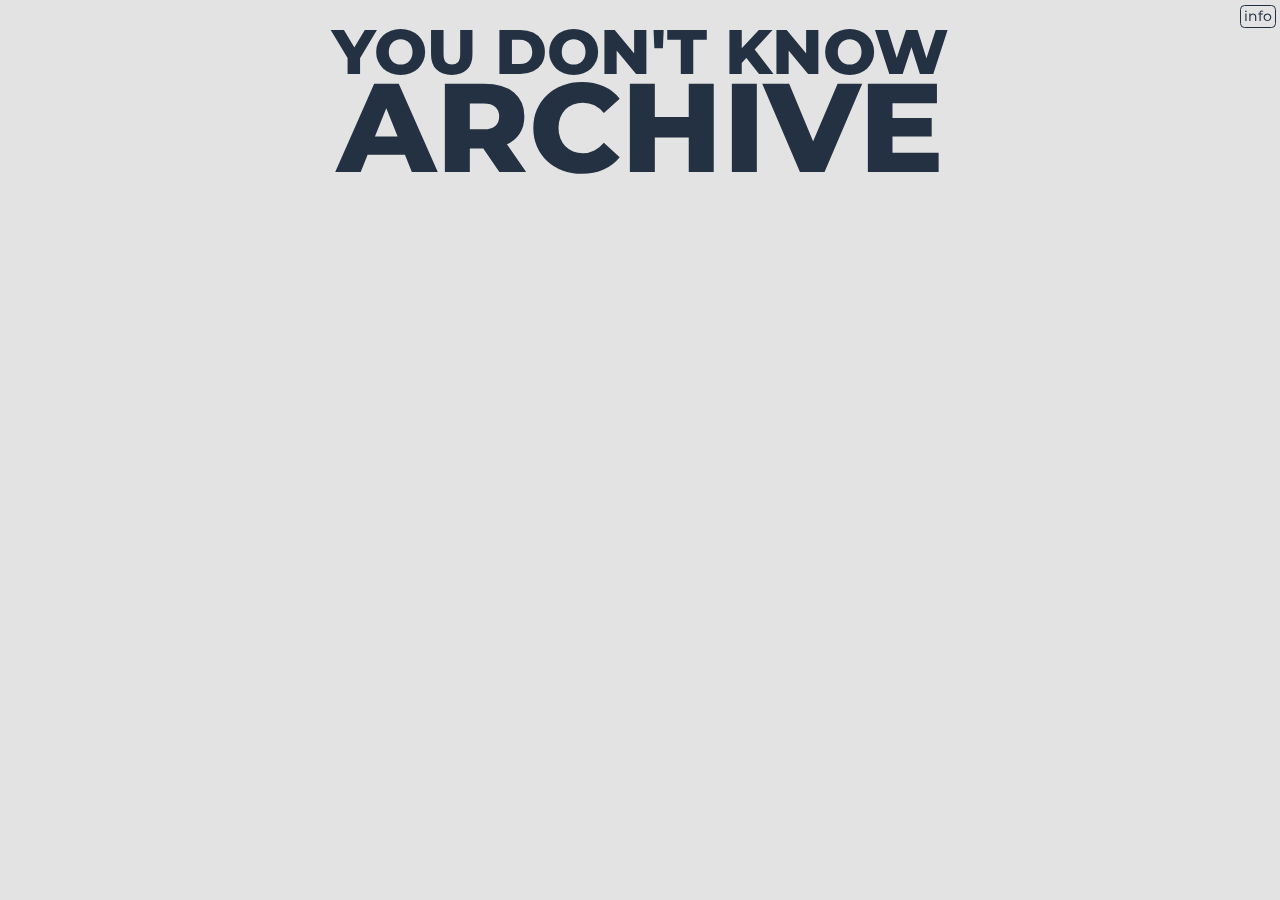
==== titles/index.html @ ab5b9568 "1703260404" ====
<!DOCTYPE html>
<html lang="en">
<head>
    <meta charset="utf-8">
    <meta http-equiv="X-UA-Compatible" content="IE=edge,chrome=1">
    <title>YDKJ Archive</title>
    <meta name="description" content="YDKJ Archive is a site where everything related to YDKJ (almost everything) is stored">
    <meta name="viewport" content="minimal-ui,width=device-width,initial-scale=1,maximum-scale=1,user-scalable=no">
    
    <meta name="og:url" content="http://ydkjarchive.com/">
    <meta name="og:title" content="YOU DON'T KNOW JACK: ARCHIVE">
    <meta name="og:type" content="website">
    <meta name="og:description" content="YDKJ Archive is a site where everything related to YDKJ (almost everything) is stored">
    <meta name="og:image" content="images/icon.png">

    <link rel="icon" href="images/icon.ico" sizes="any">
    <link rel="icon" type="image/png" href="images/icon.png" sizes="502x502">
    <link rel="apple-touch-icon" href="images/icon.png">

    <meta name="application-name" content="YDKA">
    <meta name="mobile-web-app-capable" content="yes">

    <link rel="stylesheet" type="text/css" href="../index.css">
</head>
<body>
    <div class="ton">
        <p class="s11">YOU DON'T KNOW</p>
        <p id="texttwo" class="s21"></p>
    </div>
    <div class="tdlrc">
        <p class="s1">YOU DON'T KNOW</p>
        <p id="texttwo" class="s2"></p>
        <p class="s3" id="totalTitles"></p>
    </div>
    <a class="butnyes" id="rest" onclick="resetId()"></a>
    <div id="titlescontent"></div>
    <div class="footer">
        <p class="tag3 open-popup" id="info" onclick="displayMain()">info</p>
    </div>
    <a class="tag3" id="toup" href="#info">▲</a>
    <div id="popup">
        <div id="modal" class="modal">
            <div class="error contentt">
                <!--<img src="/assets/images/bubs.gif" alt="M Bubs" class="bubz">-->
                <p class="justyeah">CREDITS</p>
                <p class="sv"><span id="made"></span> <a class="justyeah" target="_blank" href="https://dejelnieks.lv/#t">Tere-Zander aka Dejelnieks</a></p>
                <p class="sv" id="sv"></p>
                <p class="sv"><span id="specialthanks"></span> ali kirb (@alikirb)</p>
                <p class="sv"><span id="togerman"></span> Lust (@arianlust)</p>
                <div class="inline">
                    <p class="tag2"><a href="https://discord.com/invite/FsfSdVKcwq">Discord</a></p>
                    <p class="tag2"><a id="tct" class="toggle toggle-theme">🌛</a></p>
                    <p class="tag2" id="toogleLanguages"></p>
                </div>
                <!--<div class="actions">x</div>-->
            </div>
        </div>
      </div>
    <script src="../index.js"></script>
</body>
</html>
---- index.css ----
@import url('https://fonts.googleapis.com/css2?family=Montserrat:ital,wght@0,100;0,200;0,300;0,400;0,500;0,600;0,700;0,800;0,900;1,100;1,200;1,300;1,400;1,500;1,600;1,700;1,800;1,900&display=swap');

* {
    margin: 0;
    padding: 0;
    font-family: 'Montserrat', sans-serif;

    user-select: none;
    -webkit-user-select: none;
    -ms-user-select: none;

    transition: background-color 0.5s ease;
    transition: background 0.5s ease;
    -webkit-transition: background-color 0.5s ease;
    -webkit-transition: background 0.5s ease;

    scroll-behavior: auto;
}


/*https://palettes.shecodes.io/palettes/267*/
:root {
    --head: linear-gradient(180deg, rgba(227,227,227,1) 0%, rgba(227,227,227,1) 95%, rgba(227,227,227,0) 100%);
    --p1: #FFFFFF;
    --p2: #4b698e;
    --p3: #86bcff;
    --p4: #374d68;
    --p5: #e3e3e3;
    --p5s: #e3e3e3;
    --p6: #000000;
    --p7: #222222;
    --p8: #f2f2f2;
    --p9: #455d7a;
    --p9s: #455d7a;
    --p10: #233142;
    --p11: #5a7aa0;
    --p12: #f95959;
    --p13: #6EAFFF;
}

/*https://palettes.shecodes.io/palettes/319*/
:root[data-theme='dark']{
    --head: linear-gradient(180deg, #1c2734 0%, #1c2734 95%, #1c273400 100%);
    --p1: #f6f6f6;
    --p5: #1c2734;
    --p9s: #e3e3e3;
    --p10: #6b90cc;
    --p12: #c54646;
}

body {
    background-color: var(--p5);
    color: var(--p1);
    margin: 0;
    padding: 0;

    display: flex;
    flex-wrap: nowrap;
    flex-direction: column;
    justify-content: center;
    align-content: center;
    align-items: center;

    font-size: 1.5vh;
}

/* styles.css */
@keyframes spin {
    from {
      transform: rotate(0deg);
    }
    to {
      transform: rotate(360deg);
    }
  }
  
  .loader {
    border: 0.4vh solid var(--p10);
    border-top: 0.4vh solid var(--p1);
    border-radius: 50%;
    width: 2em;
    height: 2em;
    animation: spin 2s linear infinite;
  }
  

/*
li {
    list-style-type: none;
}
*/
@keyframes fadeIn {
    from {
      opacity: 0;
    }
    to {
      opacity: 1;
    }
}

a,
a:hover,
a:visited {
    cursor: pointer;
    text-decoration: none;
    text-decoration-color: none;
    font-weight: 500;
    color: var(--p1);
}

#linkss {
    display: flex;
    flex-direction: row;
    flex-wrap: wrap;
    align-items: flex-start;
    justify-content: flex-start;
    align-content: flex-start;
    position: relative;
}

#linkss a,
#linkss a:visited {
    background-color: var(--p2);
    color: var(--p1);
    border: var(--p1) solid 0.2vh;
    border-radius: 0.5vh;
    padding: 0.5vh;
    margin: 0.25vh;
    font-size: 1.5vh;
    font-weight: 450;
    max-width: max-content;
    cursor: pointer;
    line-height: 1;
}

#linkss a:hover {
    border: var(--p10) solid 0.2vh; 
}

.ton.animate {
    opacity: 1;
    /*animation: fade-in 0.3s ease-in 1s forwards;*/
}

.ton2 {
    max-width: 100%;
    height: 79vh;
    overflow: auto;
}

.ton2b {
    display: block;
    position: fixed;
    height: 1vh;
    width: 12.5vh;
    background-color: var(--p5);
    border-top: solid 1vh var(--p5);
    filter: blur(0.3vh);
    z-index: 6;
    content: '　';
}

.ton2b.f {
    top: 18.5vh;
    left: 0.5vh;
}
.ton2b.s {
    bottom: 0vh;
    left: 0.5vh;
}

@keyframes fade-in {
    from {
      opacity: 0;
    }
    to {
      opacity: 1;
    }
}
  
@keyframes fade-out {
    from {
      opacity: 1;
    }
    to {
      opacity: 0;
    }
}

.ton {
    transform: rotate(-90deg);
    z-index: 1;
    opacity: 0;
    transition: opacity 0.5s ease;
    position: fixed;
    top: 8vh;
    color: var(--p10);
    left: -1vh;
}

.navbar {
    position: fixed;
    top: 18.4vh;
    left: 0;
    padding: 1vh;
    display: flex;
    flex-direction: column;
    flex-wrap: nowrap;
    align-content: center;
    justify-content: flex-start;
    align-items: center;
    z-index: 3;
}

.footer {
    position: fixed;
    top: 0vh;
    right: 0;
    padding: 0vh;
    display: flex;
    flex-wrap: nowrap;
    align-content: center;
    justify-content: flex-end;
    align-items: center;
    z-index: 3;
    flex-direction: column;
}

.tdlrt {
    display: flex;
    flex-direction: column;
    flex-wrap: nowrap;
    align-content: center;
    justify-content: center;
    align-items: center;
}

.tag {
    background-color: var(--p12);
    color: var(--p1);
    border: var(--p1) solid 0.2vh;
    border-radius: 0.5vh;
    padding: 0.3vh;
    margin: 0.5vh;
    font-size: 1.5vh;
    font-weight: 450;
    max-width: calc(92%);
    cursor: pointer;
}

.tag:hover {
    border: var(--p12) solid 0.2vh; 
}

.tag3 {
    color: var(--p10);
    border: var(--p10) solid 0.2vh;
    border-radius: 0.5vh;
    padding: 0.3vh;
    margin: 0.5vh;
    font-size: 1.5vh;
    font-weight: 450;
    max-width: calc(92%);
    cursor: pointer;
}

.tag3:hover {
    color: var(--p12);
    border: var(--p12) solid 0.2vh; 
}

#toup a:hover {
    color: var(--p12);
}

.active-tag {
    background-color: var(--p11);
}

.container {
    display: flex;
    flex-wrap: wrap;
    flex-direction: row;
    justify-content: center;
    align-content: center;
    align-items: flex-start;
    padding: 3vh 0vh 1vh 1vh;
    width: 90%;
}

.quiz-item {
    background-color: var(--p4);
    color: var(--p5s);
    padding: 1vh;
    margin: 1vh;
    width: 29vh;
    min-height: 8vh;
    border-radius: 1vh;

    display: flex;
    flex-direction: column;
    flex-wrap: nowrap;
    align-content: center;
    justify-content: flex-start;
    align-items: flex-start;

    animation: fadeInIn 1s ease-in-out;
    animation-fill-mode: both;
    opacity: 0;
}

@keyframes fadeInIn {
    0% {
      opacity: 0;
      transform: translateY(20px); 
    }
    20% {
        opacity: 0;
        transform: translateY(20px); 
      }
    100% {
      opacity: 1;
      transform: translateY(0);
    }
}

.quiz-item img {
    border-radius: 0.5vh;
    width: calc(100%);
    padding-bottom: 1vh;
}

.quiz-item-content,
.quiz-item-content div {
    display: flex;
    flex-direction: column;
    flex-wrap: nowrap;
    align-content: center;
    justify-content: flex-start;
    align-items: flex-start;
}

.quiz-item-content h2 {
    color: var(--p1);
    font-size: 2.15vh;
    line-height: 0.8;
}

.quiz-item-subtitle {
    font-weight: 500;
    font-size: 1.75vh;
}

.tdlrc {
    display: flex;
    flex-direction: column;
    flex-wrap: nowrap;
    align-content: center;
    justify-content: center;
    align-items: center;
    padding: 3vh 0vh 3vh 0vh;
    color: var(--p10);
    background: var(--head);
    z-index: 0;
    width: 100%;
}
.s1 {
    font-size: 7vh;
}
.s2 {
    font-size: 14vh;
}
.s3 {
    position: relative;
    text-align: center;
    line-height: 0.8;
}
.s1, .s2 {
    text-align: center;
    font-weight: 800;
    width: 100%;
    line-height: 0.8;
}
.s11 {
    font-size: 1.5vh;
}
.s21 {
    font-size: 3vh;
}
.s22 {
    font-size: 7vh;
}
.s11,
.s21,
.s22 {
    text-align: center;
    font-weight: 800;
    width: 100%;
    line-height: 0.8;
}



/* POPUP*/
.modal {
    position: fixed;
    top: 0;
    left: 0;
    width: 100%;
    height: 100%;
    /*background: rgba(0,0,0,.85);*/
    z-index: 5;
    opacity: 0;
    pointer-events: none;
}

.modal.active {
    opacity: 1; 
    pointer-events: all;

    display: flex;
    flex-direction: column;
    flex-wrap: nowrap;
    align-content: center;
    align-items: center;
}

.modal-transition-leave {
    transition: opacity .15s;
}

.contentt {
    text-align: left;
}

.contentt {
    position: absolute;
    top: 31vh;
    max-width: 60vh;
    padding: 1vh;
    border-radius: 0.5vh;
    z-index: 1;
}

.contentt.active {
    animation: fadeIn 1s ease-in-out;
    animation-fill-mode: both;
    opacity: 1;
}

.contentt .bubz {
    width: auto;
    height: 15vh;
    background-position: center;
    background-repeat: no-repeat;
    background-size: contain;
}

.contentt .actions {
    margin-top: 10px;
}

.contentt .inline {
    display: flex;
    flex-wrap: wrap;
    flex-direction: row;
}

.justyeah {
    font-size: 6vh;
    font-weight: 800;
    color: var(--p10);
    line-height: 1;
}

a.justyeah,
a.justyeah,
a.justyeah:hover,
a.justyeah:visited {
    font-size: 3vh;
    font-weight: 800;
    color: var(--p10);
    line-height: 1;
}

.sv {
    font-size: 2.5vh;
    font-weight: 500;
    color: var(--p10);
}

#made, #specialthanks, #togerman, #ver {
    color: var(--p9s)
}

.tag2 {
    background-color: var(--p12);
    border-radius: 0.5vh;
    padding: 0.3vh;
    margin: 0.5vh 1vh 0vh 0vh;
    font-size: 2vh;
    font-weight: 450;
    cursor: pointer;
    width: max-content;
    display: flex;
    align-items: center;
}

.tag4 {
    background-color: var(--p12);
    border-radius: 0.5vh;
    padding: 0.5vh;
    margin: 0.5vh 0 0.5vh 0;
    font-weight: 600;
    line-height: 1;
    color: var(--p1);
    cursor: pointer;
    width: max-content;
}

#book2 {
    animation: changeText 12s infinite;
    opacity: 0;
}
  
@keyframes changeText {
    0%, 100% {
      opacity: 0;
    }
    5%, 95% {
      opacity: 1;
    }
}

#tagsContainer {
    display: none;
    animation: fadeIn 1s ease-in-out;
    animation-fill-mode: both;
}

#toup {
    opacity: 0;
    position: fixed;
    bottom: 0;
    right: 0;
    transition: opacity 0.5s ease;
}
#toup.animate {
    opacity: 1;
    /*animation: fade-in 0.3s ease-in 1s forwards;*/
    transition: opacity 0.5s ease;
}
#toup a {
    color: var(--p10);
}

.noway {
    text-align: center;
    font-weight: 700;
    padding: 1vh;
    line-height: 0.8;
    font-size: 4vh;
    color: var(--p12);
    display: none;
}

#searchInput {
    display: flex;
    flex-wrap: nowrap;
    align-content: center;
    align-items: center;
    width: fit-content;
    padding: 0.5vh;
    border: 0.25vh solid var(--p2);
    border-radius: 0.5vh;
    background-color: var(--c9);
    color: var(--p12);
    font-size: 2vh;
    font-weight: 600;
    outline: none;
}

#searchInput:focus, #searchInput:after {
    border: 0.25vh solid var(--p12);
}

::placeholder {
    color: var(--p10);
    opacity: 1;
}
::-ms-input-placeholder { /* Edge 12 -18 */
    color: var(--p10);
}

.butnyes {
    display: block;
    background-color: var(--p12);
    padding: 1vh;
    border-radius: 0.5vh;
    line-height: 0.755;
    font-size: 1.5vh;
    font-weight: 600;
    animation: fadeInIn 1s ease-in-out;
    animation-fill-mode: both;
    opacity: 0;
}

#titlescontent {
    display: flex;
    flex-direction: column;
    flex-wrap: nowrap;
    align-content: center;
    justify-content: flex-start;
    align-items: center;
}

.listofsvd {
    display: flex;
    flex-direction: row;
    align-content: center;
    justify-content: flex-start;
    flex-wrap: nowrap;
    align-items: center;
}

.boxtch2 {
    font-size: 3vh;
    line-height: 0.75;
}

.boxtcp {
    font-size: 1.5vh;
    line-height: 0.75;
    opacity: 0.75;
    padding: 0 0.25vh 0 0;
}

.boxfortc {
    background-color: var(--p4);
    color: var(--p5s);
    padding: 1vh;
    margin: 1vh;
    max-width: 80%;
    border-radius: 1vh;
    display: flex;
    flex-direction: column;
    flex-wrap: nowrap;
    align-content: center;
    justify-content: flex-start;
    align-items: flex-start;
    animation: fadeInIn 1s ease-in-out;
    animation-fill-mode: both;
    opacity: 0;
}

.divhpcr {
    display: flex;
    flex-wrap: nowrap;
    flex-direction: row;
    justify-content: space-between;
    align-content: center;
    align-items: center;
    width: 100%;
    padding: 0.5vh 0 0.5vh 0;
}

.divfimgcr {
    display: flex;
    flex-wrap: wrap;
    flex-direction: row;
    justify-content: space-between;
    align-content: center;
    align-items: center;
}

.divfimgcr img {
    width: 30%;
    padding: 0.5vh;
}



/* WEBKIT SCROLLBAR */

::-webkit-scrollbar {
    width: 0px;
}

/* Track */
::-webkit-scrollbar-track {
    background: var(--p2);
}
  
/* Handle */
::-webkit-scrollbar-thumb {
    background: var(--w1);
}
  
/* Handle on hover */
::-webkit-scrollbar-thumb:hover {
    background: var(--bglia);
}

::-webkit-scrollbar {
    width: 0px;
    background: transparent;
}

@media screen and (max-width: 1250px) {
    .container, .noway {
        width: 78%;
    }
}
@media screen and (max-width: 930px) {
    .container, .noway {
        width: fit-content;
        padding-left: 12vh;
        justify-content: center;
    }
    #lp {
        padding-left: 12vh; 
    }
    .contentt {
        margin-left: 14vh;
    }
}
@media screen and (max-width: 680px) {
    .s1 {
        font-size: 6.5vh;
    }
}
@media screen and (max-width: 660px) {
    .s1 {
        font-size: 6vh;
    }
    .s2 {
        font-size: 12vh;
    }
    .quiz-item {
        margin: 0vh 1vh 1vh 0vh;
    }
}
@media screen and (max-width: 590px) {
    .s1 {
        font-size: 5vh;
    }
    .s2 {
        font-size: 10vh;
    }
    .s3 {
        font-size: 1.5vh;
    }
}
@media screen and (max-width: 480px) {
    .s1 {
        font-size: 4.5vh;
    }
    .s2 {
        font-size: 9vh;
    }
    .s3 {
        font-size: 1.5vh;
    }
    .tdlrc {
        padding: 4vh 0vh 3vh 0vh;
    }
}

@media screen and (max-height: 376px) {
    .ton {
        top: 1vh;
    }
}
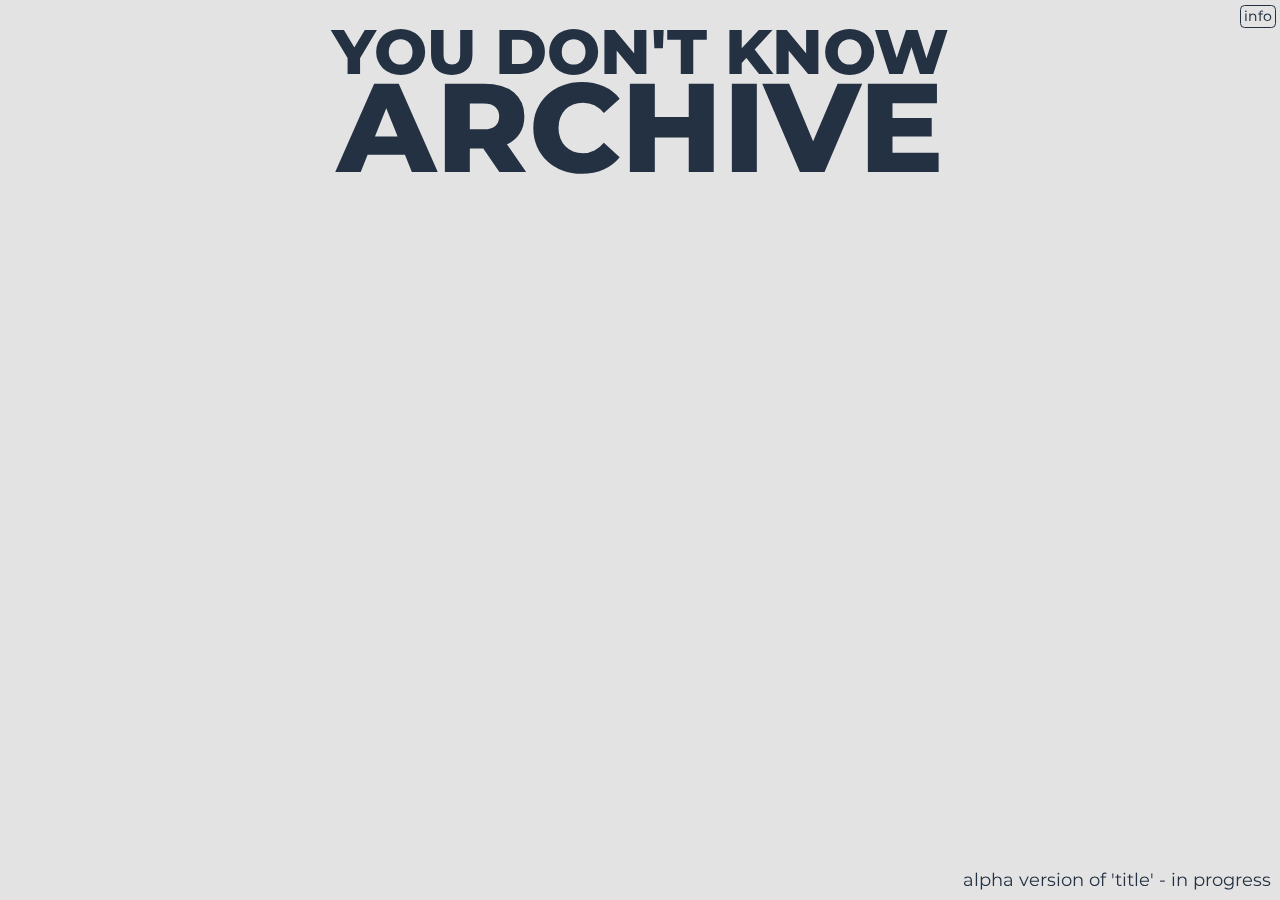
==== commit dd9cc8d5: "1708546007" ====
--- a/titles/index.html
+++ b/titles/index.html
@@ -37,15 +37,16 @@
     <div class="footer">
         <p class="tag3 open-popup" id="info" onclick="displayMain()">info</p>
     </div>
+    <p class="bttdw">alpha version of 'title' - in progress</p>
     <a class="tag3" id="toup" href="#info">▲</a>
     <div id="popup">
         <div id="modal" class="modal">
-            <div class="error contentt">
+            <div class="error contentt2">
                 <!--<img src="/assets/images/bubs.gif" alt="M Bubs" class="bubz">-->
                 <p class="justyeah">CREDITS</p>
                 <p class="sv"><span id="made"></span> <a class="justyeah" target="_blank" href="https://dejelnieks.lv/#t">Tere-Zander aka Dejelnieks</a></p>
                 <p class="sv" id="sv"></p>
-                <p class="sv"><span id="specialthanks"></span> ali kirb (@alikirb)</p>
+                <p class="sv"><span id="specialthanks"></span> <a class="justyeah2" href="https://pastebin.com/KxL4Ztmv">ali kirb (@alikirb)</a></p>
                 <p class="sv"><span id="togerman"></span> Lust (@arianlust)</p>
                 <div class="inline">
                     <p class="tag2"><a href="https://discord.com/invite/FsfSdVKcwq">Discord</a></p>
--- a/index.css
+++ b/index.css
@@ -327,7 +327,7 @@
 .quiz-item img {
     border-radius: 0.5vh;
     width: calc(100%);
-    padding-bottom: 1vh;
+    padding-bottom: 0.5vh;
 }
 
 .quiz-item-content,
@@ -343,11 +343,21 @@
 .quiz-item-content h2 {
     color: var(--p1);
     font-size: 2.15vh;
-    line-height: 0.8;
+    line-height: 1;
+    margin: 0.5vh;
 }
 
 .quiz-item-subtitle {
     font-weight: 500;
+    font-size: 1.75vh;
+}
+
+.quiz-item-p {
+    margin: 0 0.5vh 0 0.5vh;
+}
+
+.quiz-item-seemore {
+    margin: 0 0.5vh 0 0.5vh;
     font-size: 1.75vh;
 }
 
@@ -429,11 +439,13 @@
     transition: opacity .15s;
 }
 
-.contentt {
+.contentt,
+.contentt2 {
     text-align: left;
 }
 
-.contentt {
+.contentt,
+.contentt2 {
     position: absolute;
     top: 31vh;
     max-width: 60vh;
@@ -442,7 +454,8 @@
     z-index: 1;
 }
 
-.contentt.active {
+.contentt.active,
+.contentt2.active  {
     animation: fadeIn 1s ease-in-out;
     animation-fill-mode: both;
     opacity: 1;
@@ -460,7 +473,8 @@
     margin-top: 10px;
 }
 
-.contentt .inline {
+.contentt .inline,
+.contentt2 .inline {
     display: flex;
     flex-wrap: wrap;
     flex-direction: row;
@@ -473,12 +487,20 @@
     line-height: 1;
 }
 
-a.justyeah,
 a.justyeah,
 a.justyeah:hover,
 a.justyeah:visited {
     font-size: 3vh;
     font-weight: 800;
+    color: var(--p10);
+    line-height: 1;
+}
+
+a.justyeah2,
+a.justyeah2:hover,
+a.justyeah2:visited {
+    font-size: 2.5vh;
+    font-weight: 600;
     color: var(--p10);
     line-height: 1;
 }
@@ -510,7 +532,7 @@
     background-color: var(--p12);
     border-radius: 0.5vh;
     padding: 0.5vh;
-    margin: 0.5vh 0 0.5vh 0;
+    margin: 0.5vh;
     font-weight: 600;
     line-height: 1;
     color: var(--p1);
@@ -558,7 +580,7 @@
     text-align: center;
     font-weight: 700;
     padding: 1vh;
-    line-height: 0.8;
+    line-height: 1;
     font-size: 4vh;
     color: var(--p12);
     display: none;
@@ -623,16 +645,25 @@
     align-items: center;
 }
 
+.boxtch3 {
+    font-size: 2.5vh;
+    font-weight: 500;
+    line-height: 1;
+    padding: 0.5vh;
+}
+
 .boxtch2 {
     font-size: 3vh;
-    line-height: 0.75;
+    line-height: 1;
+    padding: 0 0.5vh 0 0.5vh;
 }
 
 .boxtcp {
-    font-size: 1.5vh;
-    line-height: 0.75;
-    opacity: 0.75;
-    padding: 0 0.25vh 0 0;
+    color: var(--p5s);
+    font-size: 2vh;
+    font-weight: 500;
+    line-height: 1;
+    padding: 0 0.5vh 0 0.5vh;
 }
 
 .boxfortc {
@@ -674,11 +705,28 @@
 }
 
 .divfimgcr img {
-    width: 30%;
+    width: 20vh;
     padding: 0.5vh;
 }
 
-
+.todown {
+    width: 50%;
+}
+.redwow {
+    background-color: var(--p2);
+    border-radius: 0.5vh;
+    padding: 1vh;
+    margin: 0.5vh;
+}
+
+.bttdw {
+    position: fixed;
+    bottom: 0;
+    right: 0;
+    margin: 1vh;
+    color: var(--p10);
+    font-size: 2vh;
+}
 
 /* WEBKIT SCROLLBAR */
 
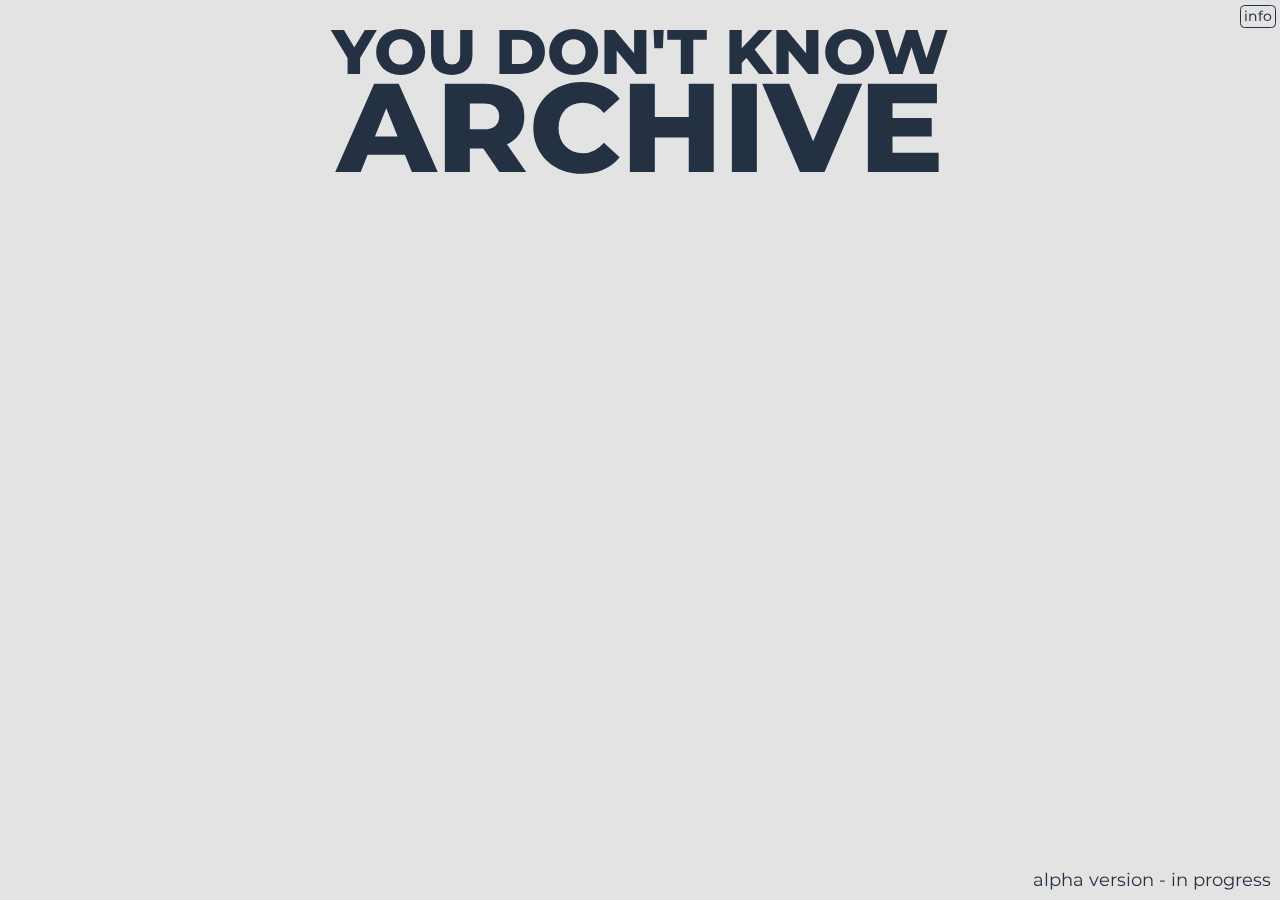
==== commit 70bca92b: "1709933556" ====
--- a/titles/index.html
+++ b/titles/index.html
@@ -37,7 +37,7 @@
     <div class="footer">
         <p class="tag3 open-popup" id="info" onclick="displayMain()">info</p>
     </div>
-    <p class="bttdw">alpha version of 'title' - in progress</p>
+    <p class="bttdw">alpha version - in progress</p>
     <a class="tag3" id="toup" href="#info">▲</a>
     <div id="popup">
         <div id="modal" class="modal">
--- a/index.css
+++ b/index.css
@@ -283,7 +283,7 @@
     flex-direction: row;
     justify-content: center;
     align-content: center;
-    align-items: flex-start;
+    align-items: center;
     padding: 3vh 0vh 1vh 1vh;
     width: 90%;
 }
@@ -344,7 +344,7 @@
     color: var(--p1);
     font-size: 2.15vh;
     line-height: 1;
-    margin: 0.5vh;
+    margin: 0.25vh
 }
 
 .quiz-item-subtitle {
@@ -353,7 +353,7 @@
 }
 
 .quiz-item-p {
-    margin: 0 0.5vh 0 0.5vh;
+    margin: 0 0.5vh 0 0.25vh;
 }
 
 .quiz-item-seemore {
@@ -540,6 +540,18 @@
     width: max-content;
 }
 
+.tag5 {
+    background-color: var(--p12);
+    border-radius: 0.5vh;
+    padding: 0.5vh;
+    margin: 0.25vh;
+    font-weight: 600;
+    line-height: 1;
+    color: var(--p1);
+    cursor: pointer;
+    width: max-content;
+}
+
 #book2 {
     animation: changeText 12s infinite;
     opacity: 0;
@@ -706,11 +718,17 @@
 
 .divfimgcr img {
     width: 20vh;
-    padding: 0.5vh;
+    padding: 0.5vh 0.5vh 0 0.5vh;
 }
 
 .todown {
     width: 50%;
+    display: flex;
+    flex-direction: column;
+    flex-wrap: nowrap;
+    align-content: center;
+    justify-content: center;
+    align-items: flex-start;
 }
 .redwow {
     background-color: var(--p2);
@@ -818,4 +836,24 @@
     .ton {
         top: 1vh;
     }
-}+}
+
+.torightaby {
+    display: flex;
+    flex-direction: row;
+    flex-wrap: nowrap;
+    align-content: center;
+    justify-content: space-between;
+    align-items: center;
+}
+
+.boxtaby {
+    font-size: 1vh;
+    font-weight: 400;
+    text-align: right;
+    padding: 0.5vh;
+}
+
+.pttt {
+    padding: 0 0.5vh 0.5vh 0.5vh;
+}
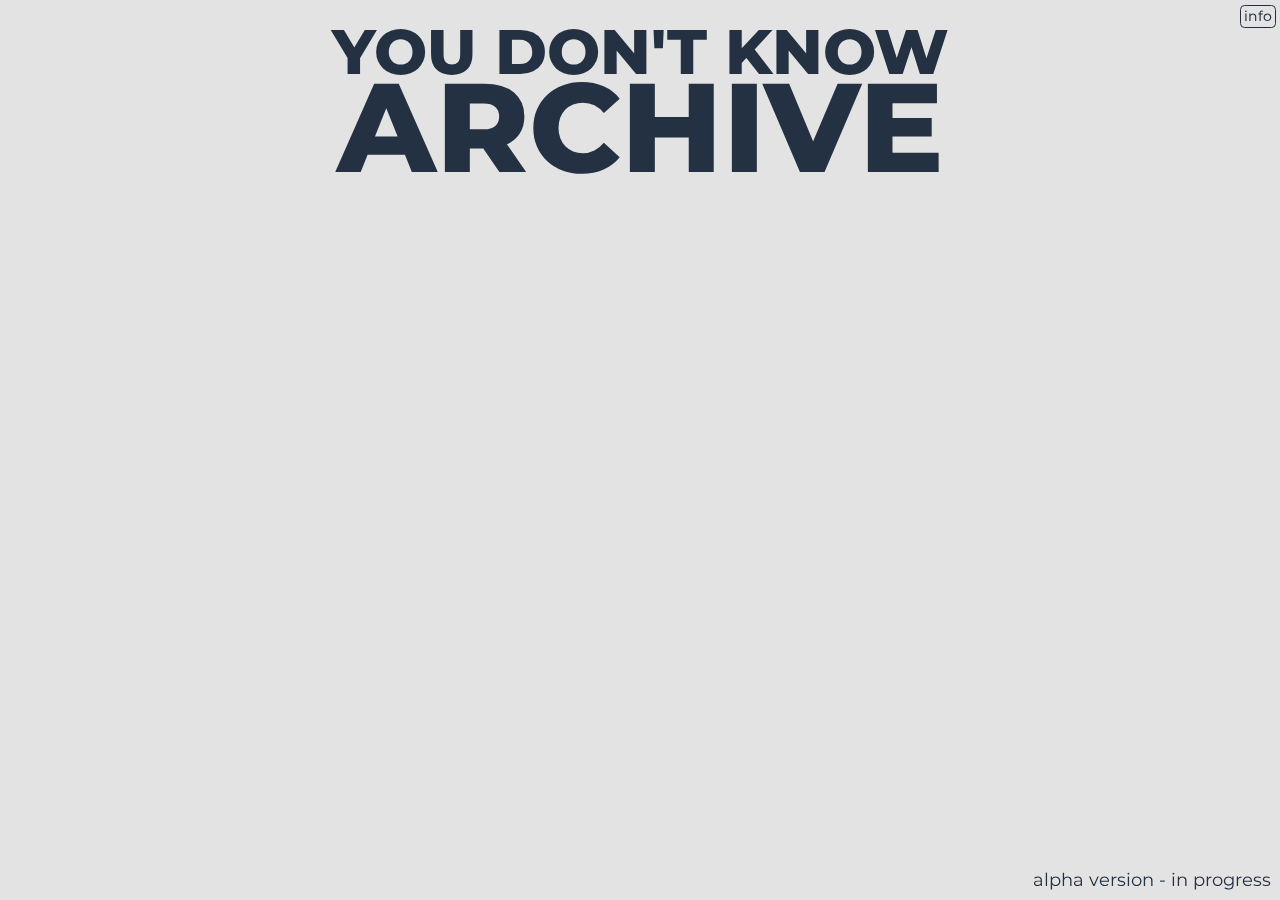
==== commit 9af2ee36: "1729994561" ====
--- a/titles/index.html
+++ b/titles/index.html
@@ -23,6 +23,10 @@
     <link rel="stylesheet" type="text/css" href="../index.css">
 </head>
 <body>
+    <div class="lightbox" id="lightbox">
+        <span class="close" id="close">&times;</span>
+        <img class="lightbox-img" id="lightbox-img" src="">
+    </div>
     <div class="ton">
         <p class="s11">YOU DON'T KNOW</p>
         <p id="texttwo" class="s21"></p>
@@ -32,10 +36,10 @@
         <p id="texttwo" class="s2"></p>
         <p class="s3" id="totalTitles"></p>
     </div>
-    <a class="butnyes" id="rest" onclick="resetId()"></a>
+    <a class="butnyes" id="rest"></a>
     <div id="titlescontent"></div>
     <div class="footer">
-        <p class="tag3 open-popup" id="info" onclick="displayMain()">info</p>
+        <p class="tag3 open-popup" id="info">info</p>
     </div>
     <p class="bttdw">alpha version - in progress</p>
     <a class="tag3" id="toup" href="#info">▲</a>
@@ -57,6 +61,6 @@
             </div>
         </div>
       </div>
-    <script src="../index.js"></script>
+    <script type="module" src="../new.js"></script>
 </body>
 </html>
--- a/index.css
+++ b/index.css
@@ -116,6 +116,7 @@
     justify-content: flex-start;
     align-content: flex-start;
     position: relative;
+    margin: 0.5vh 0;
 }
 
 #linkss a,
@@ -125,12 +126,12 @@
     border: var(--p1) solid 0.2vh;
     border-radius: 0.5vh;
     padding: 0.5vh;
-    margin: 0.25vh;
     font-size: 1.5vh;
     font-weight: 450;
     max-width: max-content;
     cursor: pointer;
     line-height: 1;
+    margin: 0.25vh;
 }
 
 #linkss a:hover {
@@ -283,9 +284,10 @@
     flex-direction: row;
     justify-content: center;
     align-content: center;
-    align-items: center;
+    align-items: flex-start;
     padding: 3vh 0vh 1vh 1vh;
-    width: 90%;
+    width: 85%;
+    transform: translateX(3%);
 }
 
 .quiz-item {
@@ -324,27 +326,57 @@
     }
 }
 
-.quiz-item img {
-    border-radius: 0.5vh;
-    width: calc(100%);
-    padding-bottom: 0.5vh;
-}
-
-.quiz-item-content,
-.quiz-item-content div {
+#imgw {
+    display: flex;
+    justify-content: center;
+    align-items: center;
+    width: 100%;
+    padding-top: 100%;
+    position: relative;
+    overflow: hidden;
+    margin-bottom: 0vh;
+    border-radius: 0.5vh;
+    background-color: #1c273400;
+}
+
+.quiz-item img, .quiz-item .div {
+    position: absolute;
+    border-radius: 0.25vh;
+    top: 50%;
+    left: 50%;
+    width: 95%;
+    object-fit: cover;
+    transform: translate(-50%, -50%);
+}
+
+.quiz-item .div {
+    display: flex;
+    flex-direction: row;
+    flex-wrap: nowrap;
+    align-content: center;
+    justify-content: center;
+    align-items: center;
+    background-color: #1c273400;
+    font-size: 10vh;
+    font-weight: 900;
+}
+
+.quiz-item-content {
     display: flex;
     flex-direction: column;
     flex-wrap: nowrap;
     align-content: center;
     justify-content: flex-start;
     align-items: flex-start;
+    line-height: 1;
+    margin: 0.5vh;
 }
 
 .quiz-item-content h2 {
     color: var(--p1);
-    font-size: 2.15vh;
-    line-height: 1;
-    margin: 0.25vh
+    font-size: 2.5vh;
+    line-height: 1;
+    margin: 0.25vh;
 }
 
 .quiz-item-subtitle {
@@ -353,11 +385,11 @@
 }
 
 .quiz-item-p {
-    margin: 0 0.5vh 0 0.25vh;
+    margin: 0.25vh;
 }
 
 .quiz-item-seemore {
-    margin: 0 0.5vh 0 0.5vh;
+    margin: 0.5vh;
     font-size: 1.75vh;
 }
 
@@ -532,7 +564,7 @@
     background-color: var(--p12);
     border-radius: 0.5vh;
     padding: 0.5vh;
-    margin: 0.5vh;
+    margin: 0.5vh 0.5vh 0.5vh 0;
     font-weight: 600;
     line-height: 1;
     color: var(--p1);
@@ -599,7 +631,7 @@
 }
 
 #searchInput {
-    display: flex;
+    display: none;
     flex-wrap: nowrap;
     align-content: center;
     align-items: center;
@@ -857,3 +889,47 @@
 .pttt {
     padding: 0 0.5vh 0.5vh 0.5vh;
 }
+
+.seemore {
+    position: absolute;
+    right: 1vh;
+    bottom: 1vh;
+    background-color: var(--p5);
+    color: var(--p1);
+    border-radius: 0.5vh;
+    padding: 0.5vh;
+}
+
+#imgw .thumbnail:hover {
+    border: 0.5vh solid var(--p2);
+}
+.thumbnail:hover {
+    background-color: var(--p2);
+    cursor: pointer;
+}
+.lightbox {
+    display: none; /* Скрываем блок при загрузке страницы */
+    position: fixed;
+    top: 0;
+    left: 0;
+    width: 100%;
+    height: 100%;
+    background-color: rgba(0, 0, 0, 0.8);
+    align-items: center;
+    justify-content: center;
+    z-index: 5;
+}
+
+.lightbox-img {
+    max-width: 80%;
+    max-height: 80%;
+}
+
+.close {
+    position: absolute;
+    top: 20px;
+    right: 30px;
+    color: white;
+    font-size: 30px;
+    cursor: pointer;
+}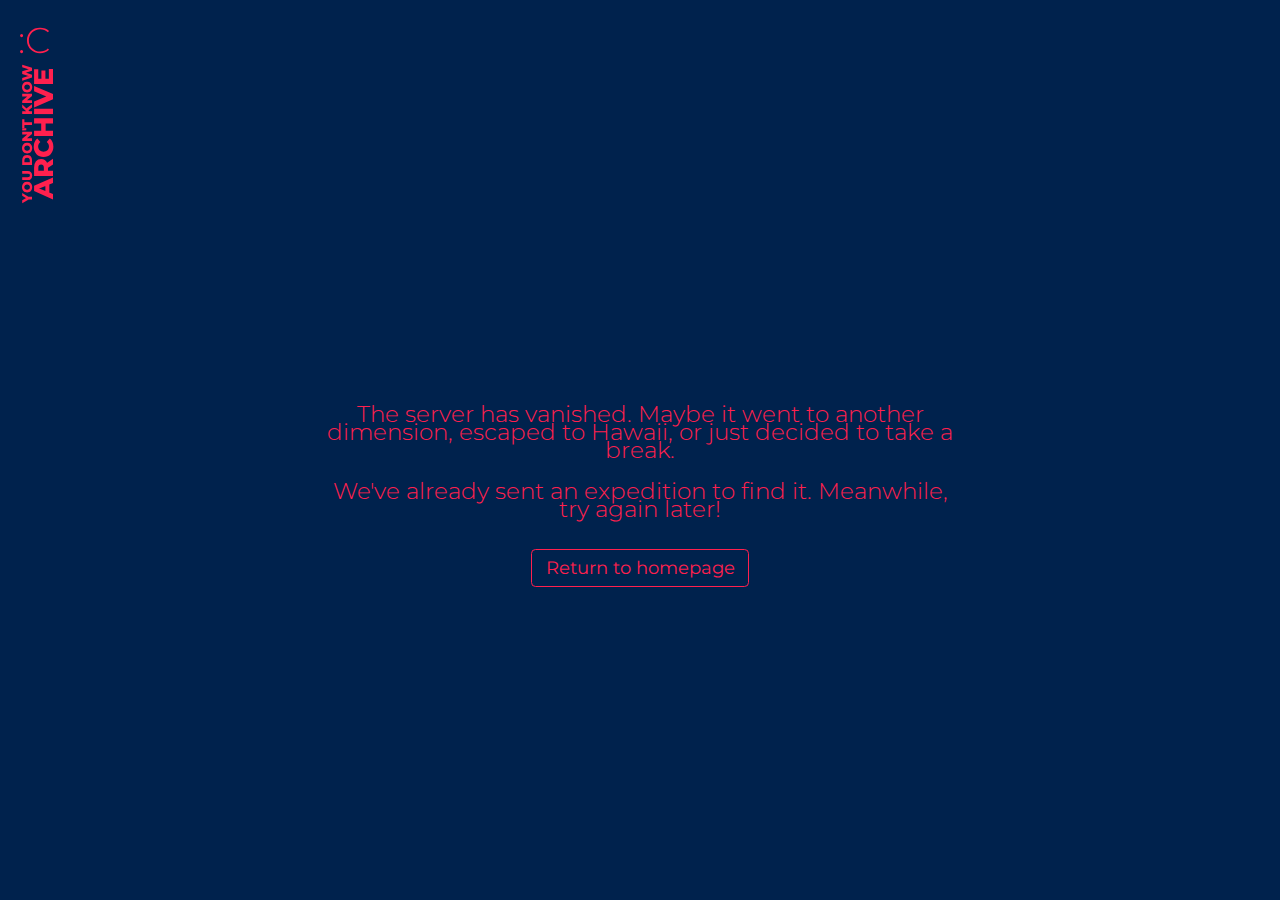
==== commit b5075202: "1739402116" ====
--- a/titles/index.html
+++ b/titles/index.html
@@ -36,7 +36,11 @@
         <p id="texttwo" class="s2"></p>
         <p class="s3" id="totalTitles"></p>
     </div>
-    <a class="butnyes" id="rest"></a>
+    <div id="lp">
+        <a class="butnyes" id="rest"></a>
+        <div class="tag3"><a href="../" >Main</a></div>
+        <div class="tag3"><a href="../wikia">Wikia</a></div>
+    </div>
     <div id="titlescontent"></div>
     <div class="footer">
         <p class="tag3 open-popup" id="info">info</p>
@@ -48,7 +52,7 @@
             <div class="error contentt2">
                 <!--<img src="/assets/images/bubs.gif" alt="M Bubs" class="bubz">-->
                 <p class="justyeah">CREDITS</p>
-                <p class="sv"><span id="made"></span> <a class="justyeah" target="_blank" href="https://dejelnieks.lv/#t">Tere-Zander aka Dejelnieks</a></p>
+                <p class="sv"><span id="made"></span> <a class="justyeah" target="_blank" href="https://dejelnieks.lv/#en">Tere-Zander aka Dejelnieks</a></p>
                 <p class="sv" id="sv"></p>
                 <p class="sv"><span id="specialthanks"></span> <a class="justyeah2" href="https://pastebin.com/KxL4Ztmv">ali kirb (@alikirb)</a></p>
                 <p class="sv"><span id="togerman"></span> Lust (@arianlust)</p>
--- a/index.css
+++ b/index.css
@@ -9,10 +9,10 @@
     -webkit-user-select: none;
     -ms-user-select: none;
 
-    transition: background-color 0.5s ease;
-    transition: background 0.5s ease;
-    -webkit-transition: background-color 0.5s ease;
-    -webkit-transition: background 0.5s ease;
+    transition: background-color 0.2s ease;
+    transition: background 0.2s ease;
+    -webkit-transition: background-color 0.2s ease;
+    -webkit-transition: background 0.2s ease;
 
     scroll-behavior: auto;
 }
@@ -131,7 +131,7 @@
     max-width: max-content;
     cursor: pointer;
     line-height: 1;
-    margin: 0.25vh;
+    margin: 0.25vh 0.25vh 0.25vh 0;
 }
 
 #linkss a:hover {
@@ -263,11 +263,21 @@
     font-weight: 450;
     max-width: calc(92%);
     cursor: pointer;
+    animation: fadeInIn 1s ease-in-out;
+    animation-fill-mode: both;
+
+    & a {
+        color: var(--p10);
+    }
 }
 
 .tag3:hover {
     color: var(--p12);
-    border: var(--p12) solid 0.2vh; 
+    border: var(--p12) solid 0.2vh;
+
+    & a {
+        color: var(--p12);
+    }
 }
 
 #toup a:hover {
@@ -389,7 +399,7 @@
 }
 
 .quiz-item-seemore {
-    margin: 0.5vh;
+    margin: 0.5vh 0;
     font-size: 1.75vh;
 }
 
@@ -550,14 +560,19 @@
 .tag2 {
     background-color: var(--p12);
     border-radius: 0.5vh;
-    padding: 0.3vh;
+    padding: 0.8vh 1.3vh;
     margin: 0.5vh 1vh 0vh 0vh;
     font-size: 2vh;
     font-weight: 450;
+    line-height: 0.8;
     cursor: pointer;
     width: max-content;
     display: flex;
     align-items: center;
+
+    &:hover {
+        background-color: var(--p11);
+    }
 }
 
 .tag4 {
@@ -582,6 +597,18 @@
     color: var(--p1);
     cursor: pointer;
     width: max-content;
+}
+
+.tag6 {
+    background-color: var(--p12);
+    border-radius: 0.5vh;
+    border-radius: 0.5vh;
+    padding: 0.3vh;
+    margin: 0.5vh;
+    font-size: 1.5vh;
+    font-weight: 450;
+    max-width: calc(92%);
+    cursor: default;
 }
 
 #book2 {
@@ -644,6 +671,7 @@
     font-size: 2vh;
     font-weight: 600;
     outline: none;
+    margin: 0.5vh;
 }
 
 #searchInput:focus, #searchInput:after {
@@ -671,7 +699,7 @@
     opacity: 0;
 }
 
-#titlescontent {
+#titlescontent, #wikiacontent {
     display: flex;
     flex-direction: column;
     flex-wrap: nowrap;
@@ -687,6 +715,8 @@
     justify-content: flex-start;
     flex-wrap: nowrap;
     align-items: center;
+    width: fit-content;
+    margin: 0 1vh;
 }
 
 .boxtch3 {
@@ -705,9 +735,8 @@
 .boxtcp {
     color: var(--p5s);
     font-size: 2vh;
-    font-weight: 500;
-    line-height: 1;
-    padding: 0 0.5vh 0 0.5vh;
+    font-weight: 600;
+    line-height: 1;
 }
 
 .boxfortc {
@@ -726,6 +755,11 @@
     animation: fadeInIn 1s ease-in-out;
     animation-fill-mode: both;
     opacity: 0;
+
+    &.two {
+        min-width: 50%;
+        max-width: 50%;
+    }
 }
 
 .divhpcr {
@@ -736,7 +770,18 @@
     align-content: center;
     align-items: center;
     width: 100%;
-    padding: 0.5vh 0 0.5vh 0;
+    padding: 1.5vh 0 0.5vh 0;
+}
+
+.divhpcr2 {
+    display: flex;
+    flex-wrap: nowrap;
+    flex-direction: row;
+    justify-content: space-between;
+    align-content: center;
+    align-items: flex-start;
+    padding: 1.5vh 0 0.5vh 0;
+    width: 100%;
 }
 
 .divfimgcr {
@@ -754,19 +799,19 @@
 }
 
 .todown {
-    width: 50%;
+    width: 100%;
     display: flex;
     flex-direction: column;
     flex-wrap: nowrap;
     align-content: center;
     justify-content: center;
-    align-items: flex-start;
+    align-items: stretch;
 }
 .redwow {
     background-color: var(--p2);
     border-radius: 0.5vh;
     padding: 1vh;
-    margin: 0.5vh;
+    margin: 1vh 0.5vh 0.5vh 0.5vh;
 }
 
 .bttdw {
@@ -804,6 +849,16 @@
     background: transparent;
 }
 
+#lp {
+    display: none;
+    flex-direction: row;
+    flex-wrap: nowrap;
+    align-content: center;
+    justify-content: center;
+    align-items: center;
+    width: 80%;
+}
+
 @media screen and (max-width: 1250px) {
     .container, .noway {
         width: 78%;
@@ -811,18 +866,26 @@
 }
 @media screen and (max-width: 930px) {
     .container, .noway {
-        width: fit-content;
-        padding-left: 12vh;
+        width: 84%;
+        padding-left: 8vh;
         justify-content: center;
     }
     #lp {
-        padding-left: 12vh; 
+        padding-left: 8vh; 
     }
     .contentt {
         margin-left: 14vh;
     }
 }
-@media screen and (max-width: 680px) {
+@media screen and (max-width: 786px) {
+    .container, .noway {
+        width: 82%;
+    }
+}
+@media screen and (max-width: 689px) {
+    .container, .noway {
+        width: min-content;
+    }
     .s1 {
         font-size: 6.5vh;
     }
@@ -891,10 +954,7 @@
 }
 
 .seemore {
-    position: absolute;
-    right: 1vh;
-    bottom: 1vh;
-    background-color: var(--p5);
+    background-color: var(--p11);
     color: var(--p1);
     border-radius: 0.5vh;
     padding: 0.5vh;
@@ -932,4 +992,198 @@
     color: white;
     font-size: 30px;
     cursor: pointer;
+}
+
+.rtl {
+    display: flex;
+    flex-direction: row;
+    align-content: center;
+    flex-wrap: nowrap;
+    justify-content: flex-start;
+    align-items: center;
+    width: 100%;
+
+    & a {
+        background-color: var(--p9);
+        padding: 0.5vh;
+        margin: 0.25vh 0.25vh 0.25vh 1vh;
+        border-radius: 0.5vh;
+        line-height: 1;
+        font-size: 1.5vh;
+    }
+}
+
+.lil {
+    display: flex;
+    justify-content: flex-start;
+    align-content: center;
+    flex-wrap: nowrap;
+    flex-direction: row;
+    align-items: center;
+    width: 100%;
+}
+
+.boxtcprr {
+    color: var(--p5s);
+    font-size: 2vh;
+    font-weight: 400;
+    line-height: 1;
+    margin: 0.25vh 0.25vh 0.25vh 1vh;
+}
+
+#adiv {
+    border: solid 0.5vh var(--p2);
+    border-radius: 0.5vh;
+    padding: 1vh;
+    margin: 1vh 0;
+}
+.boxtcp2 {
+    margin-right: 1vh;
+}
+.rek {
+    font-size: 2.5vh;
+    font-weight: 700;
+}
+
+.ni {
+    display: flex;
+    flex-direction: column;
+    flex-wrap: nowrap;
+    align-content: center;
+    justify-content: center;
+    align-items: center;
+
+    line-height: 0.5;
+    font-size: 6dvh;
+    font-weight: 100;
+
+    & span {
+        font-weight: 900;
+        font-size: 12dvh;
+    }
+}
+
+.box3p {
+    padding: 0 0.5vh 0 0.5vh;
+    margin: 0.5vh 0 0 0;
+    width: 90%;
+}
+
+table, td, th { 
+    border: 0.5dvh solid var(--p4);
+    text-align: left;
+    padding: 0.5vh;
+    position: relative;
+}
+th {
+    background-color: var(--p10);
+}
+table {
+    border-collapse: collapse;
+    width: fit-content;
+    margin: 0.5vh 0 0 0;
+}
+
+.box3img {
+    width: 8dvw;
+    background: var(--p5s);
+    padding: 1dvh;
+    margin: 0 0.5vh 0 0.5vh;
+    border-radius: 0.5vh;
+}
+
+.hm {
+    padding: 0.5vh;
+    background-color: var(--p9);
+
+    & a {
+        line-height: 1;
+        font-size: 1.5vh;
+        font-weight: 500;
+    }
+}
+
+.sm div {
+    font-weight: 500;
+}
+
+.ass {
+    padding: 0;
+}
+
+#popup2 {
+    display: none;
+    position: absolute;
+    top: 0;
+    left: 0;
+    width: 100%;
+    background-color: var(--p12);
+    z-index: 4;
+}
+
+.idid_o {
+    position: relative;
+    display: flex;
+    flex-direction: row;
+    flex-wrap: nowrap;
+    align-content: center;
+    justify-content: space-between;
+    align-items: flex-start;
+    padding: 0.5dvh;
+    background-color: var(--p10);
+}
+
+.seemore2 {
+    position: absolute;
+    right: 0;
+    top: 0;
+    bottom: 0;
+    padding: 0.5vh;
+    background-color: var(--p9);
+    width: 25%;
+    
+    display: flex;
+    align-content: center;
+    align-items: center;
+    justify-content: center;
+}
+
+.titleif {
+    padding: 1vh 0.5vh 0 0.5vh;
+    font-size: 1.75vh;
+    line-height: 1;
+}
+
+.box3p2 {
+    padding: 0 0.5vh 0 0.5vh;
+    margin: 0.5vh 0 0 0;
+    font-size: 1.5vh;
+    font-weight: 400 !important;
+    line-height: 1;
+}
+
+.pd {
+    margin: 0.5vh;
+    padding: 0.5vh;
+    background-color: var(--p9);
+}
+
+.boxtch23 {
+    font-size: 3vh;
+    line-height: 1;
+    padding: 0 0.5vh 0 0.5vh;
+    margin: 1.5vh 0 0 0;
+}
+
+.localization-box {
+    border-radius: 0.5vh;
+    padding: 0.5vh;
+    margin: 0.5vh 0 0 0;
+    background-color: var(--p9);
+
+    width: 50%;
+
+    & li {
+        margin: 0 2vh;
+    }
 }